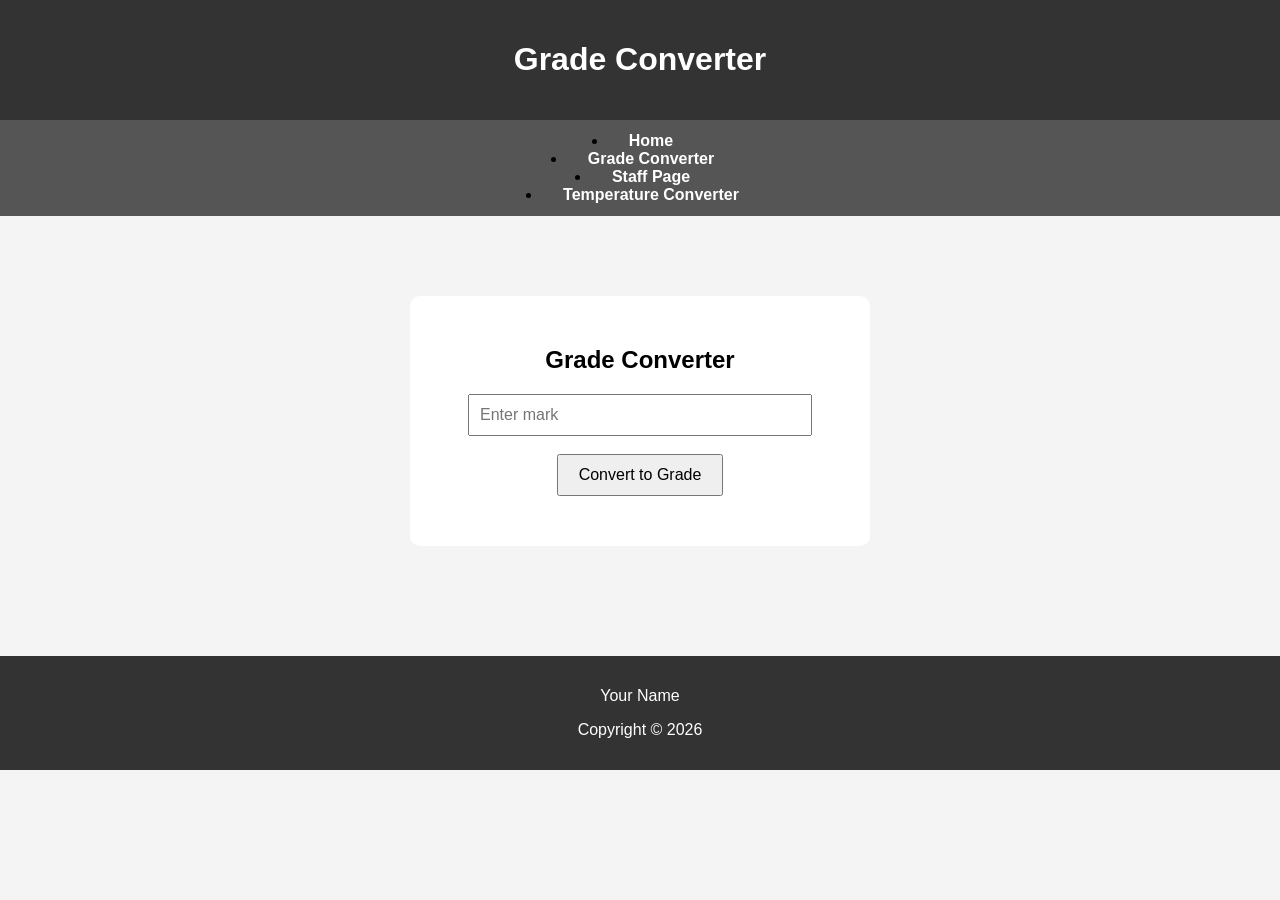
==== grade.html @ c432bb2d "Add files via upload" ====
<!DOCTYPE html>
<html lang="en">
<head>
    <meta charset="UTF-8">
    <meta name="viewport" content="width=device-width, initial-scale=1.0">
    
    <title>Grade Converter</title>
    
    <link rel="stylesheet" href="home.css">
</head>
<body>
    <header>
        <h1>Grade Converter</h1>
    </header>

        <nav>
            <li><a href="home.html">Home</a></li>
            <li><a href="grade.html">Grade Converter</a></li>
            <li><a href="staff.html">Staff Page</a></li>
            <li><a href="temp.html">Temperature Converter</a></li>
        </nav>

    <main>
        <div class="container">
            <h2>Grade Converter</h2>

            <input type="text" id="GradeInput" placeholder="Enter mark">
            <br><br>
            <button onclick="MarkToGrade()">
                Convert to Grade
            </button>
            <p id="result"></p>

        </div>

    </main>

    <footer>
        <p>Your Name</p>
        <p>Copyright © 2026</p>
    </footer>
    
    <script src="grade.js"></script>

</body>
</html>
---- home.css ----
body{
    font-family: Arial, sans-serif;
    margin: 0;
    background-color: #f4f4f4;
}

header{
    background-color: #333;
    color: #fff;
    padding: 20px;
    text-align: center;
}

nav{
    background-color: #555;
    text-align: center;
    padding: 12px;
}

nav a{
    color: white;
    text-decoration: none;
    margin: 15px;
    font-weight: bold;
}

nav a:hover{
    color: yellow;
}

main{
    padding: 30px;
}
.content{
    max-width: 800px;
    margin: auto;
    background-color: white;
    padding: 20px;
    border-radius: 5px;
    text-align: center;
}

#profilePic{
    width: 250px;
    border-radius: 10px;
    margin-top: 20px;
    display: none;
}

footer{
    background-color: #333;
    color: white;
    text-align: center;
    padding: 15px;
    margin-top: 30px;
}

.container{
    width: 400px;
    margin: 50px auto;
    background-color: white;
    padding: 30px;
    border-radius: 10px;
    text-align: center;
}

input {
    width: 80%;
    padding: 10px;
    font-size: 16px;
}

button {
    padding: 10px 20px;
    font-size: 16px;
    cursor: pointer;
}

#result {
    margin-top: 20px;
    font-size: 20px;
    font-weight: bold;
}
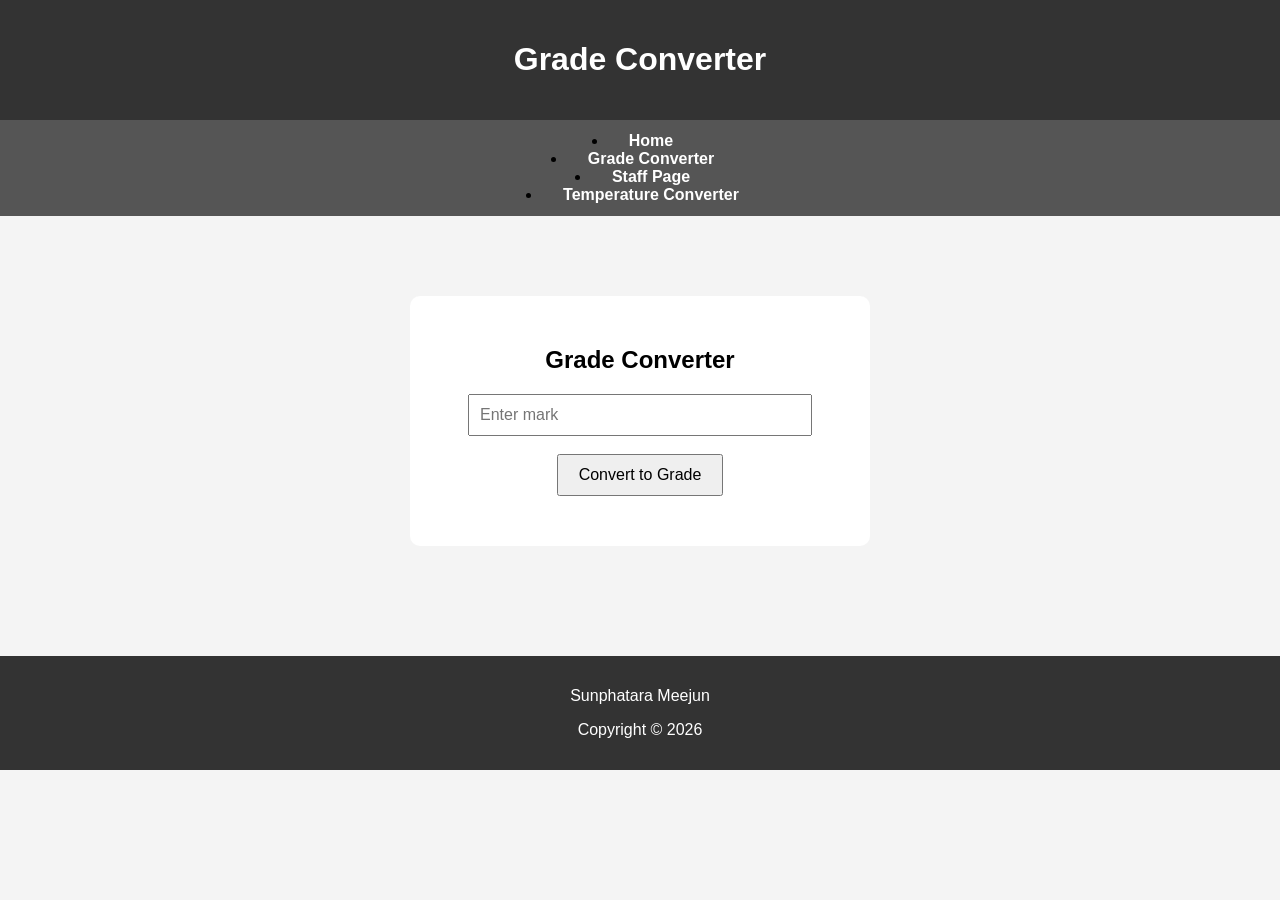
==== commit 88d7555d: "Update grade.html" ====
--- a/grade.html
+++ b/grade.html
@@ -14,7 +14,7 @@
     </header>
 
         <nav>
-            <li><a href="home.html">Home</a></li>
+            <li><a href="index.html">Home</a></li>
             <li><a href="grade.html">Grade Converter</a></li>
             <li><a href="staff.html">Staff Page</a></li>
             <li><a href="temp.html">Temperature Converter</a></li>
@@ -36,11 +36,11 @@
     </main>
 
     <footer>
-        <p>Your Name</p>
+        <p>Sunphatara Meejun</p>
         <p>Copyright © 2026</p>
     </footer>
     
     <script src="grade.js"></script>
 
 </body>
-</html>+</html>
